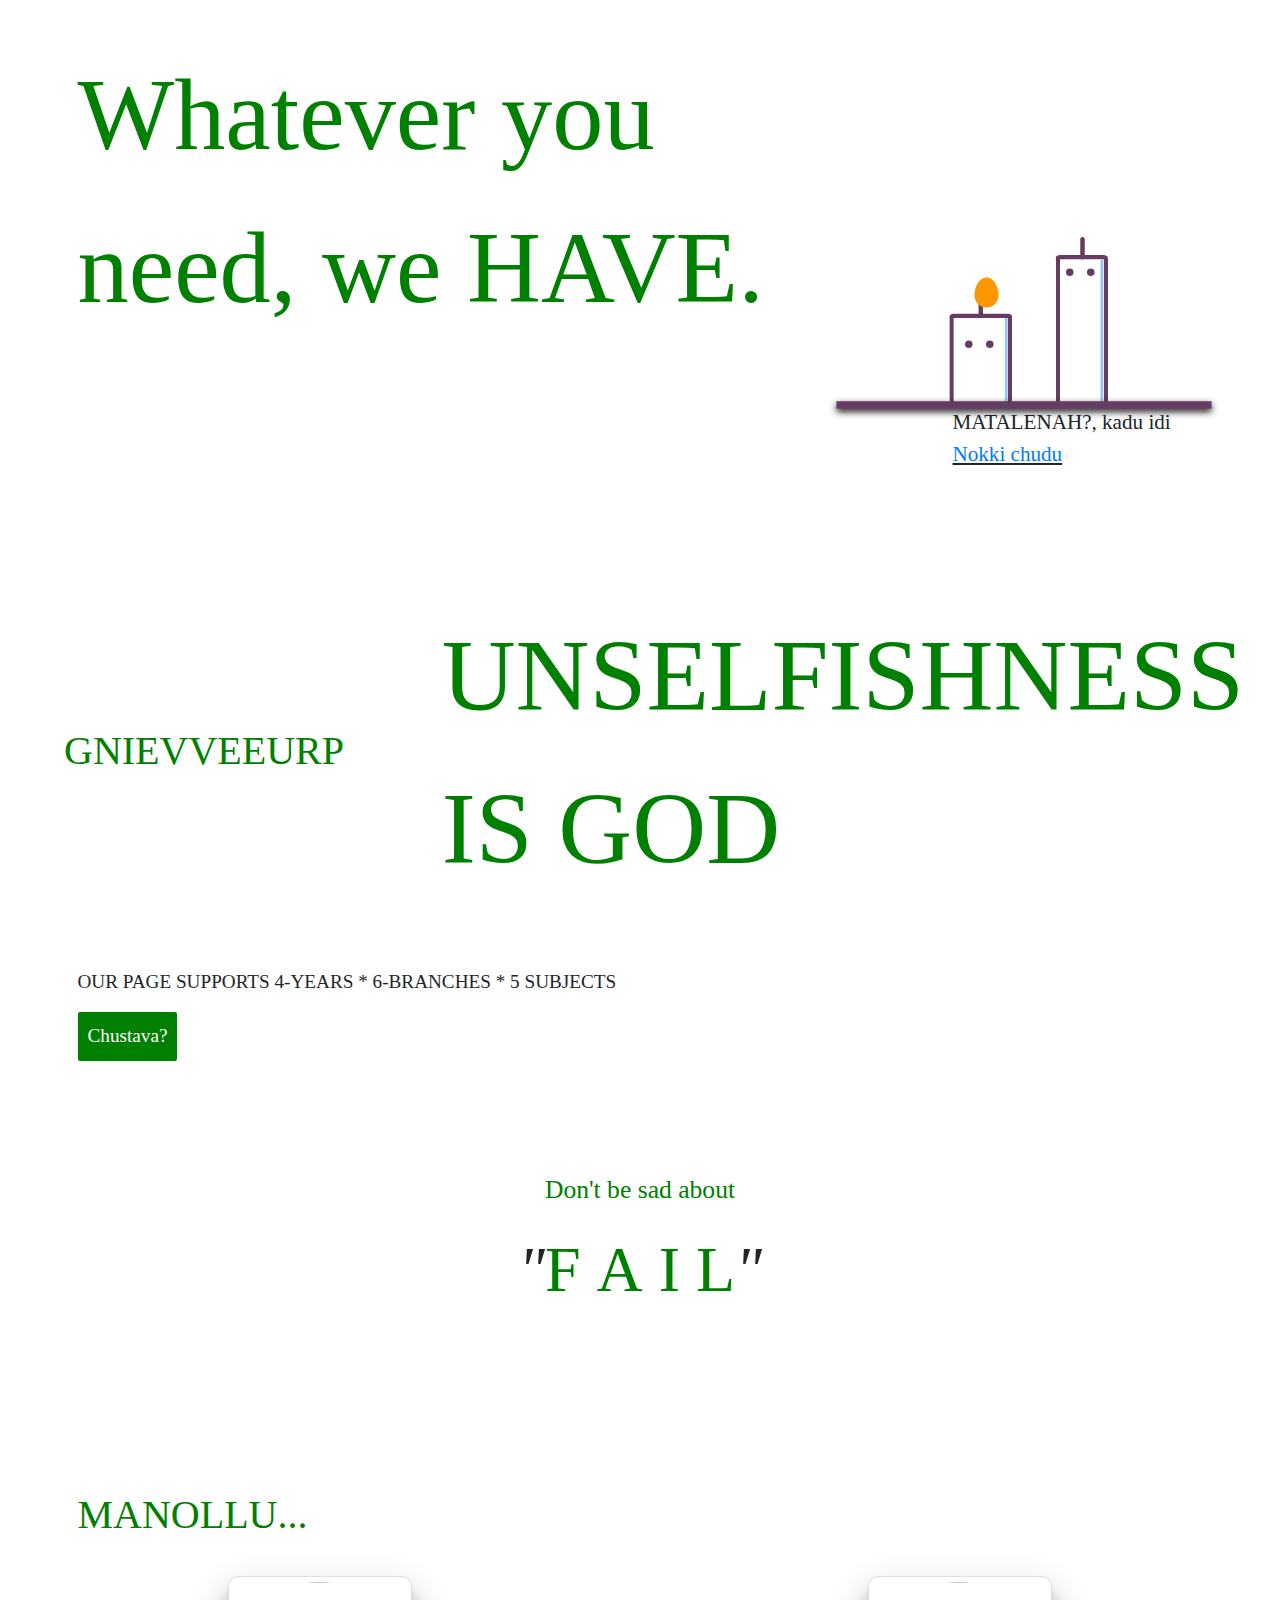
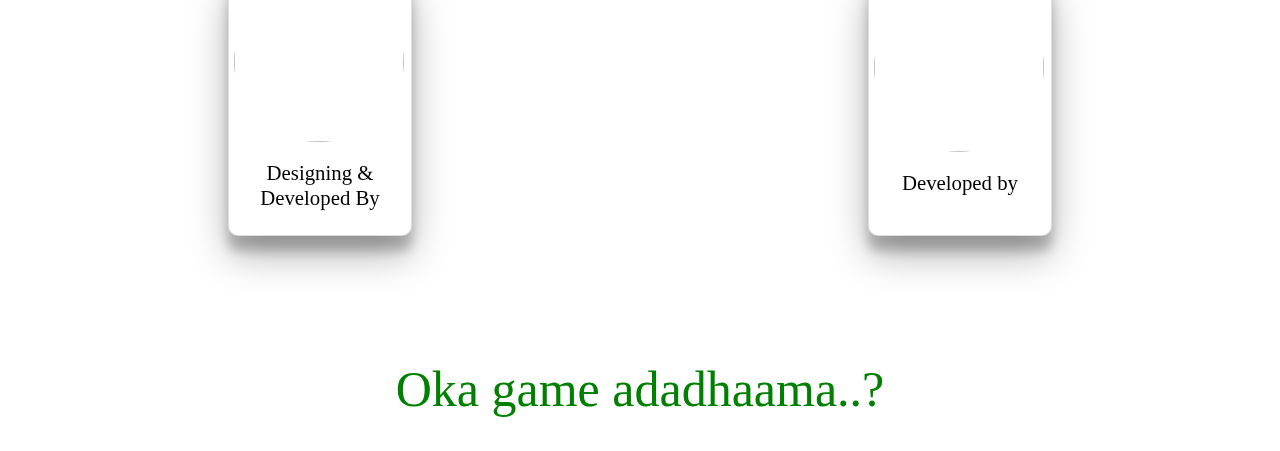
==== index.html @ 70a0ec85 "Adding all files" ====
<!DOCTYPE html>
<html lang="en">
  <head>
  <title>Saduvuko</title>
  <link rel="icon" type="image/x-ico" href="https://saduvuko.w3spaces.com/favicon.ico">
</head> 
<head>
    <meta charset="UTF-8">
    <meta http-equiv="X-UA-Compatible" content="IE=edge">
    <meta name="viewport" content="width=device-width, initial-scale=1.0">
    <link rel="stylesheet" href="https://cdn.jsdelivr.net/npm/bootstrap@4.4.1/dist/css/bootstrap.min.css" integrity="sha384-Vkoo8x4CGsO3+Hhxv8T/Q5PaXtkKtu6ug5TOeNV6gBiFeWPGFN9MuhOf23Q9Ifjh" crossorigin="anonymous">
    <!-- <link rel="stylesheet" href="bootstrap.min.css"> -->
    
    <link rel="stylesheet" href="./css/Entry.css">
    <link rel="stylesheet" href="./css/candles.css">
    <link rel="stylesheet" href="./css/flip.css">
    <link rel="stylesheet" href="./css/gamestyle.css">
    <title>Document</title>
    <script src="./js/scrollscript.js"></script>
    <script>
      function go(id){
        window.location.href = 'https://www.instagram.com/' + id;
      }
  </script>
  
<body >
    
    <div class="container-fluid ">
        <div class="candleseffect">
            <div class="wrapper">
                <div class="candles">
                  <div class="light__wave"></div>
                  <div class="candle1">
                    <div class="candle1__body">
                      <div class="candle1__eyes">
                        <span class="candle1__eyes-one"></span>
                        <span class="candle1__eyes-two"></span>
                      </div>
                      <div class="candle1__mouth"></div>
                    </div>
                    <div class="candle1__stick"></div>
                  </div>
                  
                  <div class="candle2">
                    <div class="candle2__body">
                      <div class="candle2__eyes">
                        <div class="candle2__eyes-one"></div>
                        <div class="candle2__eyes-two"></div>
                      </div>
                    </div>
                    <div class="candle2__stick"></div>
                  </div>
                  <div class="candle2__fire"></div>
                  <div class="sparkles-one"></div>
                  <div class="sparkles-two"></div>
                  <div class="candle__smoke-one">
              
                  </div>
                  <div class="candle__smoke-two">
              
                  </div>
                  
                </div>
                <div class="floor">
                </div>
                
              
              </div>
    </div>



    
    <div class = "Heading scrollFade">
        Whatever you <br id="hello"> need, we HAVE.
    </div>
    <div class="Sub scrollFade">
        MATALENAH?, kadu idi <br><u><a href="./html/Nav.html">Nokki chudu</a></u>
    </div>
    <div class="row">
    <div class="concept concept-five col-lg-4 ">
      <h1 class="word"><span class="char"></span><span class="char">G</span><span class="char">N</span><span class="char">I</span><span class="char">E</span><span class="char">V</span><span class="char">V</span><span class="char">E</span><span class="char">E</span><span class="char">U</span><span class="char">R</span><span class="char">P</span>
      </h1>
    </div>
    <div class="Heading2 scrollFade col-lg-6"><div class="quote scrollFade"> UNSELFISHNESS <br> IS GOD</div></div>
    </div>
    <div class="Sub2">
        <!-- USHA RAMA COLLEGE OF ENGINEERING AND TECHNOLOGY -->
        OUR PAGE SUPPORTS 4-YEARS * 6-BRANCHES * 5 SUBJECTS 
        <br>
        <div class="Button"><a href="./html/Nav.html">Chustava?</a></div>
    </div>
    <br><br>
     
             </style>
    <div class="upquote">Don't be sad about</div>
    <div class="ExpandQuote">
      <i style="animation : changeHeading 6s infinite linear; font-size: 5vw;">"</i>
    <h1 id="spans">
      
      <span>F</span><span>irst</span>
      <span>A</span><span>ttempt</span>
      <span>I</span><span>n</span>
      <span>L</span><span>earning</span>   
     
    </h1>
    <i style="animation : changeHeading 6s infinite linear; font-size: 5vw;">"</i> 
    </div>
    <br><br>
  
<footer>
    <h1 class="manollu">MANOLLU...</h1>


   <div class="row formobile">
     
     <div class="card col-md-2 scrollFade "  onclick = "go('yash_yaswanth13')">
       <center><img src="https://www.prestachamps.com/images/about/img1.png" alt="" class="card-img-top" style="height:200px; width: 200px; border-radius: 100%; margin:25px"></center>
       <div class="card-body">
         <h5 class="card-title">Designing & Developed By</h5>
         <p>@yash_yaswanth13</p>
       </div>
     </div>
     <!-- <div class="col-md-1"></div>
     <div class="card col-md-2 scrollFade">
       <img src="https://cdn4.vectorstock.com/i/thumb-large/93/23/strategic-management-colored-round-linear-vector-24199323.jpg" alt="" class="card-img-top" style="height:190px; width: 190px; border-radius: 50%;">
       <div class="card-body">
         <h5 class="card-title">Material and Content gathering</h5>
         <p>@harshitha_madiwada_</p>
       </div>
     </div>
     <div class="col-md-1"></div>
     <div class="col-md-1"></div> -->
    
     <div class="col-md-1"></div>
     <div class="card col-md-2 scrollFade"  onclick = "go('_vinay_bandaru')">
       <img  src="http://p92.com/binaries/content/gallery/p92website/technologies/htmlcssjs-overview.png" alt="" class="card-img-top" style="height:200px; width: 200px; border-radius: 100%;" >
       <div class="card-body" >
         <h5 class="card-title">Developed By</h5>
         <p>@_vinay_bandaru</p>
       </div>
     </div>
     <br>
  <br><br><br>
   </div>
  <div class="row forpc" >
    <div class="col-md-2"></div>
    <div class="flip-card col-md-2 col-sm-5 " onclick = "go('yash_yaswanth13')">
      <div class="flip-card-inner">
        <div class="flip-card-front card">
          <img src="https://www.prestachamps.com/images/about/img1.png" alt="" class="card-img-top" style="height:160px; width: 170px; border-radius: 50%; margin:5px">
          <h5 class="card-title" style="font-size: 130%; font-weight: 400; padding-top: 7.5%;">Designing & Developed By</h5>
        </div>
        <div class="flip-card-back card">
            <img src="https://i.ibb.co/g9yxSq5/Whats-App-Image-2022-08-15-at-6-47-44-PM.jpg" alt="" class="card-img-top" style="height:170px; width: 170px; border-radius: 50%; margin:5px">
            <div class="card-body">
                <p>@yash_yaswanth13</p>
            </div>        
        </div>
      </div>
    </div>
    <div class="col-md-1 "></div>
    
    <!-- <div class="flip-card col-md-2 ">
      <div class="flip-card-inner">
        <div class="flip-card-front card">
          <img src="https://cdn4.vectorstock.com/i/thumb-large/93/23/strategic-management-colored-round-linear-vector-24199323.jpg" alt="" class="card-img-top" style="height:170px; width: 170px; border-radius: 50%; margin:5px">
          <h5 class="card-title" style="font-size: 130%; font-weight: 400; padding-top: 7.5%;">Material and Content gathering</h5>
        </div>
        <div class="flip-card-back card">
            <img src="" alt="" class="card-img-top" style="height:190px; width: 190px; border-radius: 50%;">
            <div class="card-body">
                <p>@yash_yaswanth13</p>
            </div>
        </div>
      </div>
    </div> -->
    <div class="col-md-1"></div>
    <div class="col-md-1"></div>
    <!-- <div class="flip-card col-md-2" onclick = "go('pranay_swaroop_16')">
      <div class="flip-card-inner">
        <div class="flip-card-front card">
          <img src="https://cdn4.vectorstock.com/i/thumb-large/93/23/strategic-management-colored-round-linear-vector-24199323.jpg" alt="" class="card-img-top" style="height:170px; width: 170px; border-radius: 50%; margin:5px">
            <h5 class="card-title" style="font-size: 130%; font-weight: 400; padding-top: 7.5%;">Material and Content gathering</h5>
        </div>
        <div class="flip-card-back card">
            <img src="WhatsApp Image 2022-08-14 at 5.09.43 PM.jpeg" alt="" class="card-img-top" style="height:165px; width: 160px; border-radius: 50%; margin-left:17px; margin-top:10px">
            <div class="card-body">
                <p>@pranay_swaroop_16</p>
            </div>
            
                 
        </div>
      </div>
    </div> -->
    
    <div class="col-md-1"></div>
    <div class="flip-card col-md-2" onclick = "go('_vinay_bandaru')">
      <div class="flip-card-inner">
        <div class="flip-card-front card">
          <img src="http://p92.com/binaries/content/gallery/p92website/technologies/htmlcssjs-overview.png" alt="" class="card-img-top" style="height:170px; width: 170px; border-radius: 50%; margin:5px">
          <h5 class="card-title" style="font-size: 130%; font-weight: 400; padding-top: 7.5%;">Developed by</h5>
        </div>
        <div class="flip-card-back card" >
            
            <img src="https://i.ibb.co/TLcyC0T/Picsart-22-06-25-13-55-41-079.jpg" alt="" class="card-img-top" style="max-height:190px; max-width: 190px; border-radius: 50%;">
          
            <div class="card-body">
                <p  >@_vinay_bandaru</p>
                
            </div>
            
                 
        </div>
        
      </div>
    </div>
  </div>
</div>
  <br>
  <br>  
  <br><br><br>
  <div style="font-size:50px" id="ask" onclick="getGame();">Oka game adadhaama..?</div>
  <section class="mygame scrollFade" id="mygame">
    <h1 class="game--title">Tic Tac Toe</h1>
    <div class="game--container">
        <div data-cell-index="0" class="cell"></div>
        <div data-cell-index="1" class="cell"></div>
        <div data-cell-index="2" class="cell"></div>
        <div data-cell-index="3" class="cell"></div>
        <div data-cell-index="4" class="cell"></div>
        <div data-cell-index="5" class="cell"></div>
        <div data-cell-index="6" class="cell"></div>
        <div data-cell-index="7" class="cell"></div>
        <div data-cell-index="8" class="cell"></div>
    </div>
    <h2 class="game--status"></h2>
    <button class="game--restart">Restart Game</button>
</section>
<script src="./js/script.js"></script>
<br>


</body>
</html>
---- css/Entry.css ----
body{
  overflow-x: hidden !important;
  font-family: MerriWeather;
}
.formobile{
  display: none !important;
}

.Heading{
    padding-left: 5%;
    padding-top : 3%;
    font-size: 8vw;
    color: green;
}


.Sub{
    width: 100%;
    padding-left: 75%;
    padding-top: 5%;
    font-size: 1.65vw;
}
.Heading2{
    /* padding-left: 35%; */
    padding-top : 10%; 
    font-size: 8vw;
    color: green;
}
.Sub2{
    width: 100%;

    padding-left: 5%;
    padding-top: 5%;
    font-size: 1.5vw;
}


.Button{
    padding:10px;
    background-color: green;
    text-decoration: none;
    width: fit-content;
    border-radius: 2px;
    margin-top: 15px;
    /* margin: 10px; */
}

.Button a{
  color: white;
}

.Button:hover{
  background-color: black !important;
  
}

.upquote{
  font-size: 2vw;
  color: green;
  padding:5%;
  padding-bottom: 0;
  animation : changeHeading 6s infinite linear;
  padding-top: 5%;
  text-align: center;
}

.ExpandQuote{
  margin:0;
  padding: 5%;
  padding-top: 1%;;
  display: flex;
  justify-content: center;
  align-items: center;
  animation : changeHeading 6s infinite linear;
  font-family:'Times New Roman', Times, serif;

}

#spans{
  margin: 0;
  padding : 0;
  font-size: 5vw;
  text-transform: uppercase;

}

#spans span{
  display: inline-flex;
  animation : changeHeading 6s infinite linear;
  color:green;

}

#spans span:nth-child(even){
  overflow: hidden;
  transition: ease-in-out 0.5s;
  color : green;
  animation : changeHeading 6s infinite linear;
  /* border-bottom: 8px solid #a1ff34; */
  letter-spacing: -1em;
}

#spans:hover span:nth-child(even){
  letter-spacing: 0;
  transition-delay: 0s;
}

#spans:hover span:nth-child(2){
  transition-delay: 0.3;
}
#spans:hover span:nth-child(4){
  transition-delay: 0.5s;
}
#spans:hover span:nth-child(6){
  transition-delay: 0.8s;
}
#spans:hover span:nth-child(8){
  transition-delay: 1s;
}


/* ScrollScript */
.scrollFade {
    opacity: 1;
    pointer-events: all;
  }
  .scrollFade--hidden {
    opacity: 0;
    pointer-events: none;
  }
  .scrollFade--visible {
    opacity: 1;
    pointer-events: all;
  }
  .scrollFade--animate {
    transition: opacity 1s ease-in-out;
  }

.candleseffect{
    size: 100px;
}




/* ScrambleWords */

.main-content {
  /* text-align: center; */
  text-transform: uppercase;
  /* scroll-snap-type: y mandatory; */
  /* position: relative; */
  
  
}

.hover,
.word,
h1 {
  cursor: pointer;
}

h1 {
  position: relative;
  color: green;
  animation : changeHeading 6s infinite linear;
  font-family:'Times New Roman', Times, serif;
  
}

.concept {
  position: relative;
  padding: 5%;
  padding-top: 20%;
  border:0px;
  margin:0px;
  width: 335px;
  /* height: 1vh; */
  overflow: hidden;
  /* scroll-snap-align: center; */
}
.concept:before {
  /* content: ""; */
  /* position: absolute; */
  /* width: 10%; */
  /* height: 10%; */
  /* top: 0; */
  /* left: 0; */

  /* opacity: 0; */

}




.concept-five {
  
  /* display: flex; */
  /* align-items: center; */
}
.concept-five .word {
  /* margin: auto; */
  /* display: flex; */
  /* align-items: center; */
  /* justify-content: center; */
  
}
.concept-five .word:hover .char:nth-child(even) {
  top: 20px;
}
.concept-five .word:hover .char:nth-child(odd) {
  top: -20px;
}
.concept-five .char {
  
  position: relative;
  /* display: inline-block; */
  top: 0;
  transition: 0.5s cubic-bezier(0.19, 1, 0.22, 1);
}


.manollu{
  padding:5%;
  padding-bottom: 2%;
  animation: changeHeading 6s infinite linear;
  
}

.card{
  border-radius: 10px;
  box-shadow: 0 19px 38px rgba(0,0,0,0.30), 0 15px 12px rgba(0,0,0,0.22);
  margin-top : 2%;
  margin-left:0;
  transition : 0.5s;
}

.card:hover{
  margin-top: 0;
  margin-bottom: 2%;
}


@media all and (max-width : 620px){
  .Heading{
    padding-top: 5%;
    font-size: 10vw;
    padding-left: 2%;
  }
  .Sub{
    font-size: 3vw !important;
  }
  .Heading2{
    font-size: 10vw !important;
    padding-left: 5%;
  }
  .Sub2{
    font-size: 3vw !important;
    padding-left: 2% !important;
  }

  .word{
    padding-left: 20.5vw !important;
    font-size: 6.5vw !important;
  }
  .Button{
    margin: 0 !important;
    margin-top: 5vw !important;
  }
  
  .formobile{
    display: block !important;
  }
  .forpc{
    display: none !important;
  }
  #spans{
    font-size: 5vw !important;
  }
  #ask{
    font-size: 4vw !important;
  }
  .game--title{
    font-size: 8vw !important;
  }
  .game--status{
    font-size: 9vw !important;
  }
  .game--restart{
    font-size: 4vw !important;
    height: 17vw !important;
    width: 20vw;
  }
}
---- css/candles.css ----
body {
  background-color: #FFF;
  animation: change-background 6s infinite linear;
  
}

.wrapper {
  position: absolute;
  top:45%;
  left:80%;
  transform: scale(1.5, 1.5) translate(-50%, -50%);
}

@media all and (max-width : 620px){
  .wrapper {
    position:relative;

    margin-top: 50vw;
    height: 10%;
    width:10%;
    top:20%;
    left: 50% !important;
    
    /* float: left; */
    /* margin-left: 50vw; */
    transform: scale(1.5, 1.5) translate(-50%, -50%);
  }

  .floor{
    width: 69vw !important;
    
  }


  
}

.floor {
  position: absolute;
  left: 50%;
  top: 50%;
  width: 250px;
  height: 5px;
  background: #673C63;
  transform: translate(-50%, -50%);
  box-shadow: 0px 2px 5px #111;
  animation : changeCandles 6s infinite linear;
  z-index: 2;
}

.candles {
  position: absolute;
  left: 50%;
  top: 50%;
  width: 250px;
  height: 150px;
  transform: translate(-50%, -100%);
 
  z-index: 1;
}

.candle1 {
  position: absolute;
  left: 50%;
  top: 50%;
  width: 35px;
  height: 100px;
  background: #fff;
  border: 3px solid #673C63;
  border-bottom: 0px;
  border-radius: 3px;
  transform-origin: center right;
  transform: translate(60%, -25%);
  box-shadow: -2px 0px 0px #95c6f2 inset;
  animation: expand-body 3s infinite linear;
  animation: changeBorder 6s infinite linear;
}

.candle1__stick, .candle2__stick {
  position: absolute;
  left: 50%;
  top: 0%;
  width: 3px;
  height: 15px;
  background: #673C63;
  border-radius: 8px;
  transform: translate(-50%, -100%);
}

.candle2__stick {
  height: 12px;
  transform-origin: bottom center;
  animation: stick-animation 6s infinite linear;
}

.candle1__eyes, .candle2__eyes {
  position: absolute;
  left: 50%;
  top: 0%;
  width: 35px;
  height: 30px;
  transform: translate(-50%, 0%);
}

.candle1__eyes-one {
  position: absolute;
  left: 30%;
  top: 20%;
  width: 5px;
  height: 5px;
  border-radius: 100%;
  background: #673C63;
  transform: translate(-70%, 0%);
  animation: blink-eyes 6s infinite linear;
}

.candle1__eyes-two {
  position: absolute;
  left: 70%;
  top: 20%;
  width: 5px;
  height: 5px;
  border-radius: 100%;
  background: #673C63;
  transform: translate(-70%, 0%);
  animation: blink-eyes 6s infinite linear;
}

.candle1__mouth {
  position: absolute;
  left: 40%;
  top: 20%;
  width: 0px;
  height: 0px;
  border-radius: 20px;
  background: #673C63;
  transform: translate(-50%, -50%);
  animation: uff 6s infinite linear;
}

.candle__smoke-one {
  position: absolute;
  left: 30%;
  top: 50%;
  width: 30px;
  height: 3px;
  background: white;
  transform: translate(-50%, -50%);
  
  animation: move-left 6s infinite linear;
}

.candle__smoke-two {
  position: absolute;
  left: 30%;
  top: 40%;
  width: 10px;
  height: 10px;
  border-radius: 10px;
  background: white;
  transform: translate(-50%, -50%);
  
  animation: move-top 6s infinite linear;
}

.candle2 {
  position: absolute;
  left: 20%;
  top: 65%;
  width: 42px;
  height: 60px;
  background: #fff;
  border: 3px solid #673C63;
  border-bottom: 0px;
  border-radius: 3px;
  transform: translate(60%, -15%);
  transform-origin: center right;
  box-shadow: -2px 0px 0px #95c6f2 inset;
  animation: shake-left 6s infinite linear;
  animation: changeBorder 6s infinite linear;
}

.candle2__eyes-one {
  position: absolute;
  left: 30%;
  top: 50%;
  width: 5px;
  height: 5px;
  display: inline-block;
  border: 0px solid #673C63;
  border-radius: 100%;
  float: left;
  background: #673C63;
  transform: translate(-80%, 0%);
  animation: changeto-lower 6s infinite linear;
}

.candle2__eyes-two {
  position: absolute;
  left: 70%;
  top: 50%;
  width: 5px;
  height: 5px;
  display: inline-block;
  border: 0px solid #673C63;
  border-radius: 100%;
  float: left;
  background: #673C63;
  transform: translate(-80%, 0%);
  animation: changeto-greater 6s infinite linear;
}

.light__wave {
  position: absolute;
  top: 35%;
  left: 35%;
  width: 75px;
  height: 75px;
  border-radius: 100%;
  z-index: 0;
  transform: translate(-25%, -50%) scale(2.5, 2.5);
  border: 2px solid rgba(255, 255, 255, 0.2);
  animation: expand-light 6s infinite linear;
}

.candle2__fire {
  position: absolute;
  top: 50%;
  left: 40%;
  display: block;
  width: 16px;
  height: 20px;
  background-color: red;
  border-radius: 50% 50% 50% 50% / 60% 60% 40% 40%;
  background: #FF9800;
  transform: translate(-50%, -50%);
  animation: dance-fire 6s infinite linear;
}

.Heading, .Heading2{
  animation : changeHeading 6s infinite linear;
}

.Sub, .Sub2{
  animation : changeSub 6s infinite linear;
}

.Button{
  animation : changeButton 6s infinite linear;
}

.flip-card{
  animation : change-background 6s infinite linear;
}

@keyframes blink-eyes {
  0%,35% {
    opacity: 1;
    transform: translate(-70%, 0%);
  }
  36%,39% {
    opacity: 0;
    transform: translate(-70%, 0%);
  }
  40% {
    opacity: 1;
    transform: translate(-70%, 0%);
  }
  50%,65% {
    transform: translate(-140%, 0%);
  }
  66% {
    transform: translate(-70%, 0%);
  }
}
@keyframes expand-body {
  0%,40% {
    transform: scale(1, 1) translate(60%, -25%);
  }
  45%,55% {
    transform: scale(1.1, 1.1) translate(60%, -28%);
  }
  60% {
    transform: scale(0.89, 0.89) translate(60%, -25%);
  }
  65% {
    transform: scale(1, 1) translate(60%, -25%);
  }
  70% {
    transform: scale(0.95, 0.95) translate(60%, -25%);
  }
  75% {
    transform: scale(1, 1) translate(60%, -25%);
  }
}
@keyframes uff {
  0%,40% {
    width: 0px;
    height: 0px;
  }
  50%,54% {
    width: 15px;
    height: 15px;
    left: 30%;
  }
  59% {
    width: 5px;
    height: 5px;
    left: 20%;
  }
  62% {
    width: 2px;
    height: 2px;
    left: 20%;
  }
  67% {
    width: 0px;
    height: 0px;
    left: 30%;
  }
}
@keyframes change-background {
  0%,59%,98%,100% {
    background: #FFF;
  }
  61%,97% {
    background: #2c3531;
  }
  
}



@keyframes changeHeading{
  0%,59%,98%,100% {
    color:green;
  }
  61%,97% {
    color: white;

  }
}


@keyframes changeButton{
  0%,59%,98%,100% {
    background-color:green;
    color:white;
    border: darkgreen 1px solid;
  }
  61%,97% {
    background-color: #2c3531;
    color: white;
    border: white 1px solid;

  }

}


@keyframes changeCandles{
  0%,59%,98%,100% {
    background: green;
  }
  61%,97% {
    background: black;

  }
}

@keyframes changeBorder{
  0%,59%,98%,100% {
    border-color: green;
  }
  61%,97% {
    border-color: black;

  }
}

@keyframes changeSub{
  0%,59%,98%,100% {
    color:seagreen;
  }
  61%,97% {
    color: white;

  }

}

@keyframes move-left {
  0%,59%,100% {
    width: 0px;
    left: 40%;
  }
  60% {
    width: 30px;
    left: 30%;
  }
  68% {
    width: 0px;
    left: 20%;
  }
}
@keyframes move-top {
  0%,64%,100% {
    width: 0px;
    height: 0px;
    top: 0%;
  }
  65% {
    width: 10px;
    height: 10px;
    top: 40%;
    left: 40%;
  }
  80% {
    width: 0px;
    height: 0px;
    top: 20%;
  }
}
@keyframes shake-left {
  0%,40% {
    left: 20%;
    transform: translate(60%, -15%);
  }
  50%,54% {
    left: 20%;
    transform: translate(60%, -15%);
  }
  59% {
    left: 20%;
    transform: translate(60%, -15%);
  }
  62% {
    left: 18%;
    transform: translate(60%, -15%);
  }
  65% {
    left: 21%;
    transform: translate(60%, -15%);
  }
  67% {
    left: 20%;
    transform: translate(60%, -15%);
  }
  75% {
    left: 20%;
    transform: scale(1.15, 0.85) translate(60%, -15%);
    background: #fff;
    border-color: #673C63;
  }
  91% {
    left: 20%;
    transform: scale(1.18, 0.82) translate(60%, -10%);
    background: #F44336;
    border-color: #F44336;
    box-shadow: -2px 0px 0px #F44336 inset;
  }
  92% {
    left: 20%;
    transform: scale(0.85, 1.15) translate(60%, -15%);
  }
  95% {
    left: 20%;
    transform: scale(1.05, 0.95) translate(60%, -15%);
  }
  97% {
    left: 20%;
    transform: scale(1, 1) translate(60%, -15%);
  }
}
@keyframes stick-animation {
  0%,40% {
    left: 50%;
    top: 0%;
    transform: translate(-50%, -100%);
  }
  50%,54% {
    left: 50%;
    top: 0%;
    transform: translate(-50%, -100%);
  }
  59% {
    left: 50%;
    top: 0%;
    transform: translate(-50%, -100%);
  }
  62% {
    left: 50%;
    top: 0%;
    transform: rotateZ(-15deg) translate(-50%, -100%);
  }
  65% {
    left: 50%;
    top: 0%;
    transform: rotateZ(15deg) translate(-50%, -100%);
  }
  70% {
    left: 50%;
    top: 0%;
    transform: rotateZ(-5deg) translate(-50%, -100%);
  }
  72% {
    left: 50%;
    top: 0%;
    transform: rotateZ(5deg) translate(-50%, -100%);
  }
  74%,84% {
    left: 50%;
    top: 0%;
    transform: rotateZ(0deg) translate(-50%, -100%);
  }
  85% {
    transform: rotateZ(180deg) translate(0%, 120%);
  }
  92% {
    left: 50%;
    top: 0%;
    transform: translate(-50%, -100%);
  }
}
@keyframes expand-light {
  10%,29%,59%,89% {
    transform: translate(-25%, -50%) scale(0, 0);
    border: 2px solid rgba(255, 255, 255, 0);
  }
  90%,20%,50% {
    transform: translate(-25%, -50%) scale(1, 1);
  }
  95%,96%,26%,27%,56%,57% {
    transform: translate(-25%, -50%) scale(2, 2);
    border: 2px solid rgba(255, 255, 255, 0.5);
  }
  0%,28%,58%,100% {
    transform: translate(-25%, -50%) scale(2.5, 2.5);
    border: 2px solid rgba(255, 255, 255, 0.2);
  }
}
@keyframes dance-fire {
  59%,89% {
    left: 40%;
    width: 0px;
    height: 0px;
  }
  90%,0%,7%,15%,23%,31%,39%,47%,55% {
    left: 40.8%;
    width: 16px;
    height: 20px;
    background: #FFC107;
  }
  94%,3%,11%,19%,27%,35%,43%,51%,58% {
    left: 41.2%;
    width: 16px;
    height: 20px;
    background: #FF9800;
  }
}
@keyframes changeto-lower {
  0%,70%,90% {
    padding: 0px;
    display: inline-block;
    border-radius: 100%;
    background: #673C63;
    border-width: 0 0 0 0;
    border: 0px solid #673C63;
    transform: translate(-90%, 0%);
  }
  71%,89% {
    background: none;
    border: solid #673C63;
    border-radius: 0px;
    border-width: 0 2px 2px 0;
    display: inline-block;
    padding: 1px;
    float: left;
    transform-origin: bottom left;
    transform: rotate(-45deg) translate(-50%, -65%);
    -webkit-transform: rotate(-45deg) translate(-50%, -65%);
  }
}
@keyframes changeto-greater {
  0%,70%,90% {
    top: 50%;
    padding: 0px;
    display: inline-block;
    border-radius: 100%;
    background: #673C63;
    border-width: 0 0 0 0;
    border: 0px solid #673C63;
    transform: translate(-80%, 0%);
  }
  71%,89% {
    top: 30%;
    background: none;
    border: solid #673C63;
    border-radius: 0px;
    border-width: 0 2px 2px 0;
    display: inline-block;
    padding: 1px;
    float: left;
    transform-origin: bottom left;
    transform: rotate(135deg) translate(-80%, 20%);
    -webkit-transform: rotate(135deg) translate(-80%, 20%);
  }
}
---- css/flip.css ----
.flip-card {
    
    width: 25px;
    height: 260px;
    perspective: 1000px;
  }
  
  .flip-card-inner {
    position: relative;
    width: 100%;
    height: 100%;
    text-align: center;
    transition: transform 0.6s;
    transform-style: preserve-3d;
    /* box-shadow: 0 4px 8px 0 rgba(0,0,0,0.2); */
  }
  
  .flip-card:hover .flip-card-inner {
    transform: rotateY(180deg);
  }
  
  .flip-card-front, .flip-card-back {
    position: absolute;
    z-index: 4;
    -webkit-backface-visibility: hidden;
    backface-visibility: hidden;
  }
  .flip-card-front{
      width: 100%;
      height: 100%;
  }
  
  .flip-card-front {
    background-color: white;
    color: black;
  }
  
  .flip-card-back {
    background-color:white;
    color: black;
    transform: rotateY(180deg);
  }
---- css/gamestyle.css ----
section {
    text-align: center;
}

.game--title {
    font-size: 3vw;
    color: #DCE2F0;
    margin: 10px auto;
}

.game--container {
    display: grid;
    grid-template-columns: repeat(3, auto);
    width: 306px;
    margin: 10px auto;
    background-color:#50586C;
    color: #DDA94B;
}

.cell {
    font-family: "Helvetica";
    width: 100px;
    height: 100px;
    box-shadow: 2px 2px 2px 2px #DCE2F0;
    border: 2px solid #50586C;
    cursor: pointer;
    line-height: 100px;
    font-size: 60px;
}

.game--status {
    font-size: 2.5vw;
    color: #d7a62f;
    margin: 20px auto;
}

.game--restart {
    background-color:#A4193D ;
    width: 100px;
    height:25px;
    font-size: 1vw;
    color: #FFDFB9;
    box-shadow:  2px 2px 2px #f7e4ac ;
    border: 2px solid #FFDFB9;
}

#ask{
  text-align: center;
  color: green;
  font-size: 1vw;
}

#ask:hover{
    color: black;
    text-decoration: underline;
}

.mygame{
    display: none;
    
}
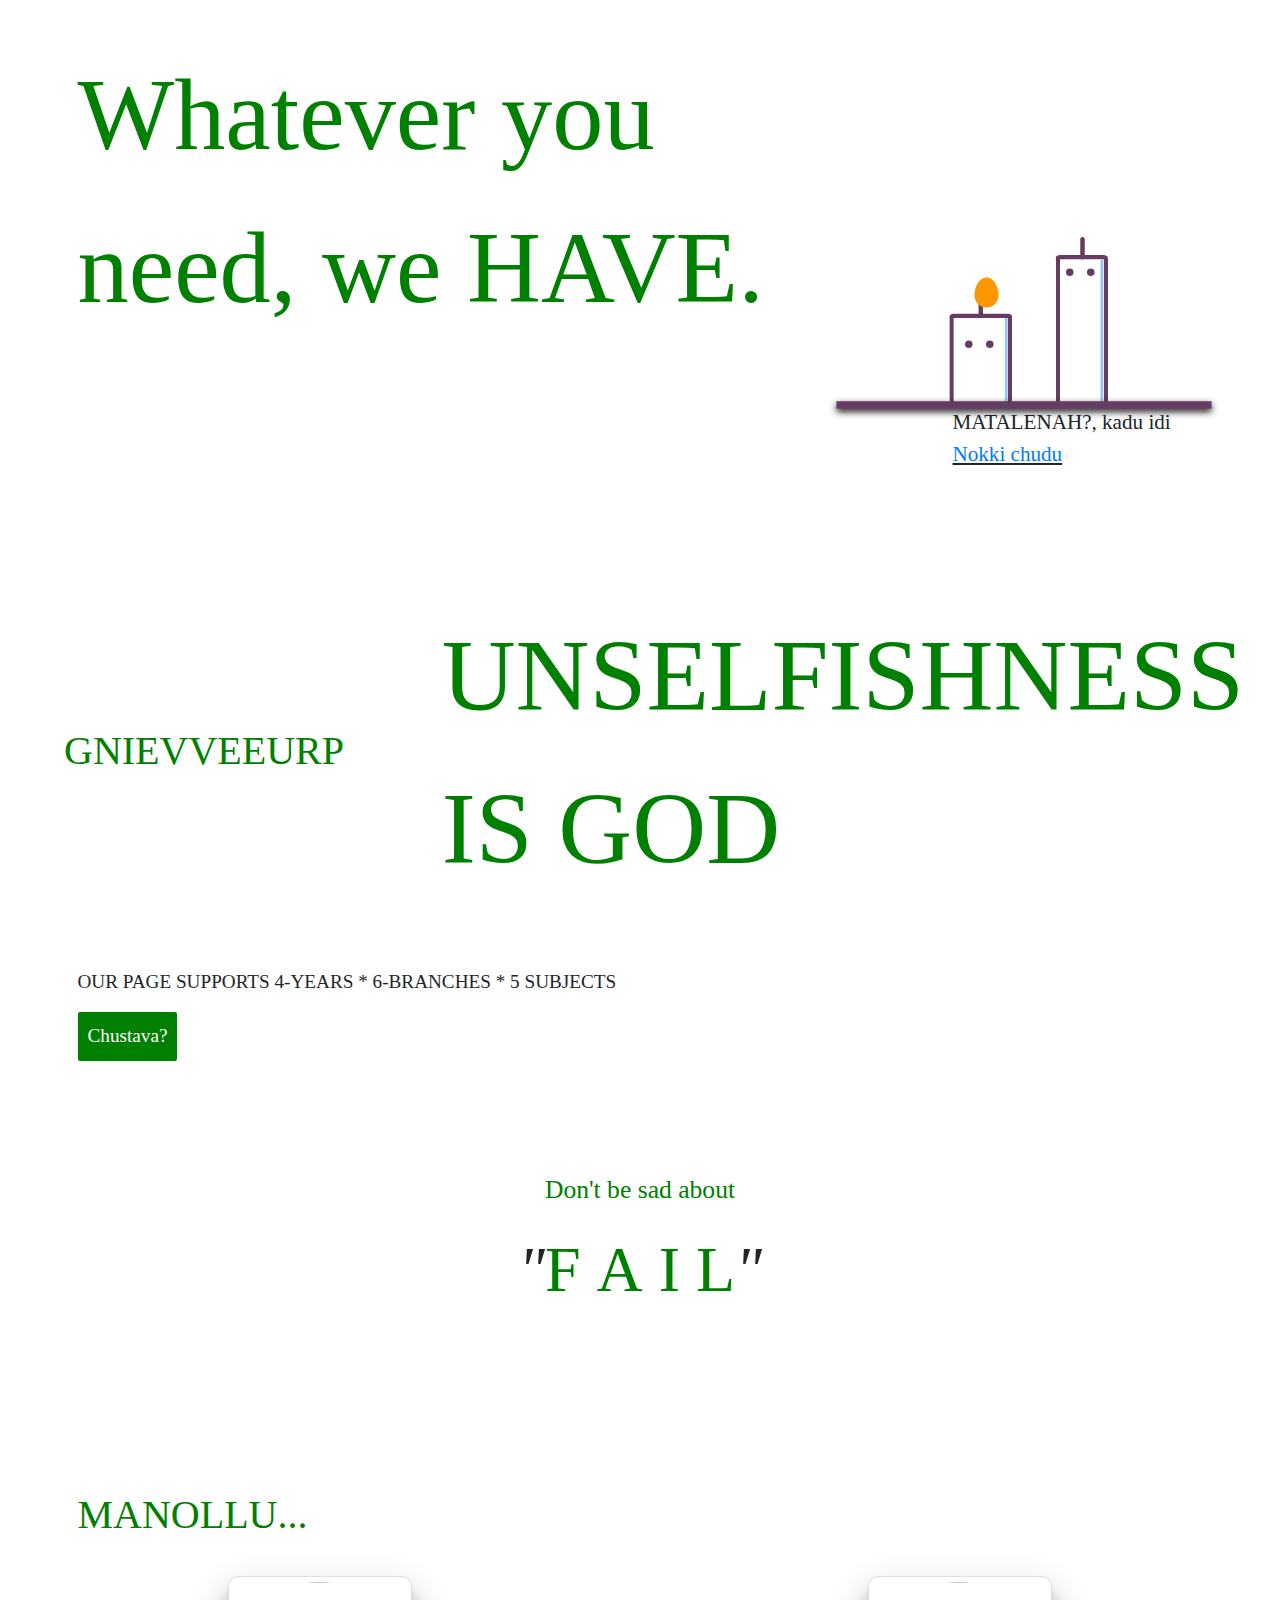
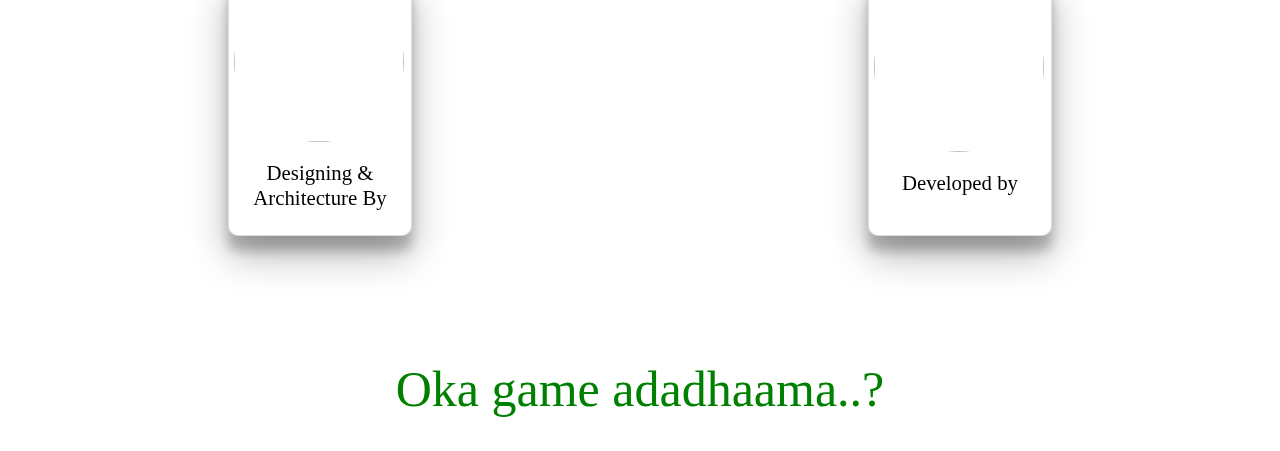
==== commit 75a4690f: "Update index.html names" ====
--- a/index.html
+++ b/index.html
@@ -117,7 +117,7 @@
      <div class="card col-md-2 scrollFade "  onclick = "go('yash_yaswanth13')">
        <center><img src="https://www.prestachamps.com/images/about/img1.png" alt="" class="card-img-top" style="height:200px; width: 200px; border-radius: 100%; margin:25px"></center>
        <div class="card-body">
-         <h5 class="card-title">Designing & Developed By</h5>
+         <h5 class="card-title">Designing & Architecture By</h5>
          <p>@yash_yaswanth13</p>
        </div>
      </div>
@@ -149,7 +149,7 @@
       <div class="flip-card-inner">
         <div class="flip-card-front card">
           <img src="https://www.prestachamps.com/images/about/img1.png" alt="" class="card-img-top" style="height:160px; width: 170px; border-radius: 50%; margin:5px">
-          <h5 class="card-title" style="font-size: 130%; font-weight: 400; padding-top: 7.5%;">Designing & Developed By</h5>
+          <h5 class="card-title" style="font-size: 130%; font-weight: 400; padding-top: 7.5%;">Designing & Architecture By</h5>
         </div>
         <div class="flip-card-back card">
             <img src="https://i.ibb.co/g9yxSq5/Whats-App-Image-2022-08-15-at-6-47-44-PM.jpg" alt="" class="card-img-top" style="height:170px; width: 170px; border-radius: 50%; margin:5px">
@@ -242,4 +242,4 @@
 
 
 </body>
-</html>+</html>
